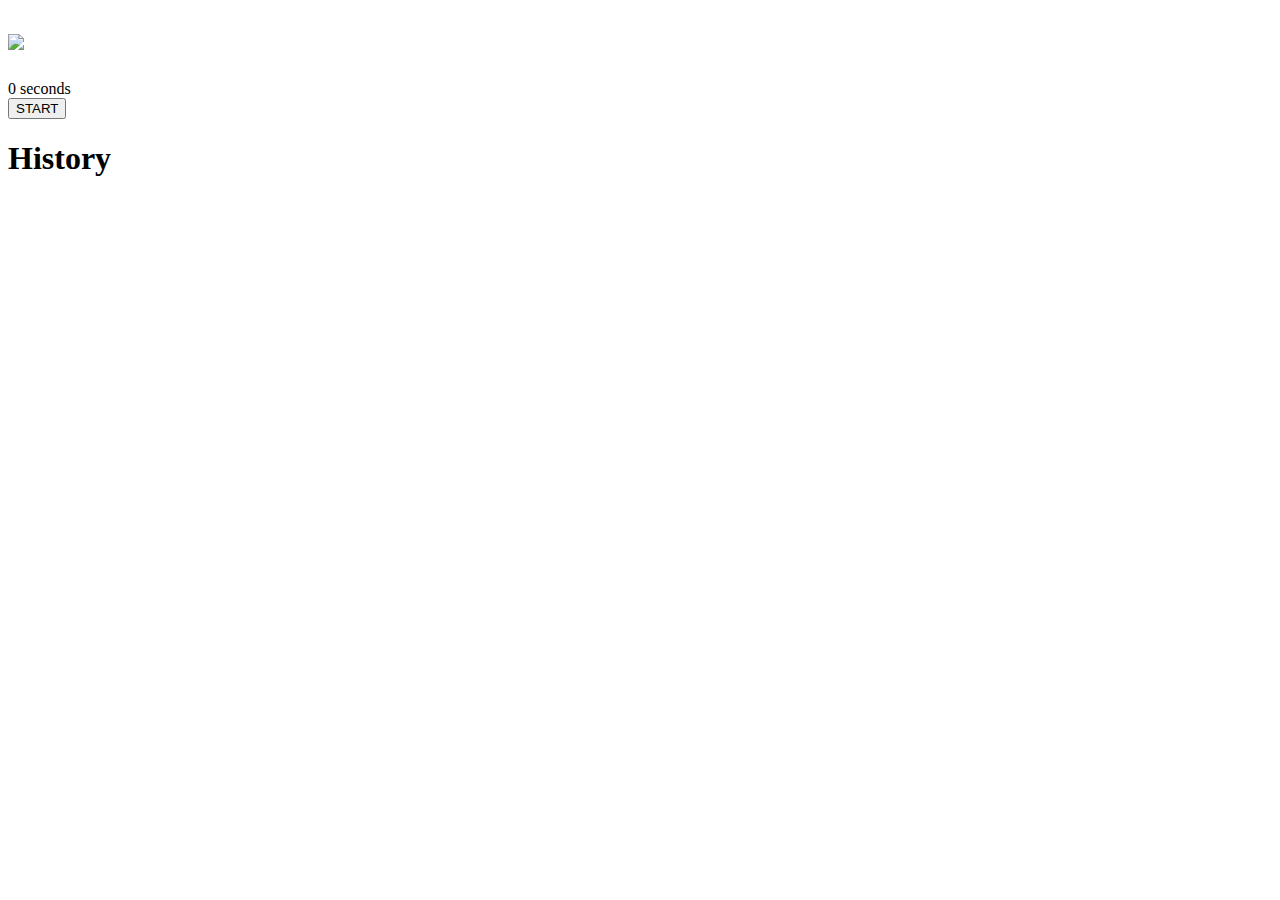
==== index.html @ 309f69a1 "update the title name" ====
<!DOCTYPE html>
<html lang="en">
  <head>
    <meta charset="UTF-8" />
    <meta http-equiv="X-UA-Compatible" content="IE=edge" />
    <meta name="viewport" content="width=device-width, initial-scale=1.0" />
    <title>Type Monster</title>
    <link rel="stylesheet" href="styles.css" />
    <link rel="preconnect" href="https://fonts.googleapis.com" />
    <link rel="preconnect" href="https://fonts.gstatic.com" crossorigin />
    <link
      href="https://fonts.googleapis.com/css2?family=Zilla+Slab:wght@300;400;500&display=swap"
      rel="stylesheet"
    />
  </head>
  <body>
    <h1 class="title"><img src="./logo.png" /></h1>
    <div id="show-time">0 seconds</div>

    <div class="box-container">
      <div id="question"></div>

      <div id="display" class="inactive"></div>

      <div class="buttons">
        <button id="starts">START</button>
      </div>

      <div class="divider-container">
        <div class="line"></div>
        <h1 class="title2">History</h1>
        <div class="line"></div>
      </div>
      <div id="histories"></div>
    </div>

    <div id="countdown"></div>
    <div id="modal-background" class="hidden"></div>
    <div id="result" class="hidden"></div>

    <script src="./history.js"></script>
    <script src="./script.js"></script>
  </body>
</html>
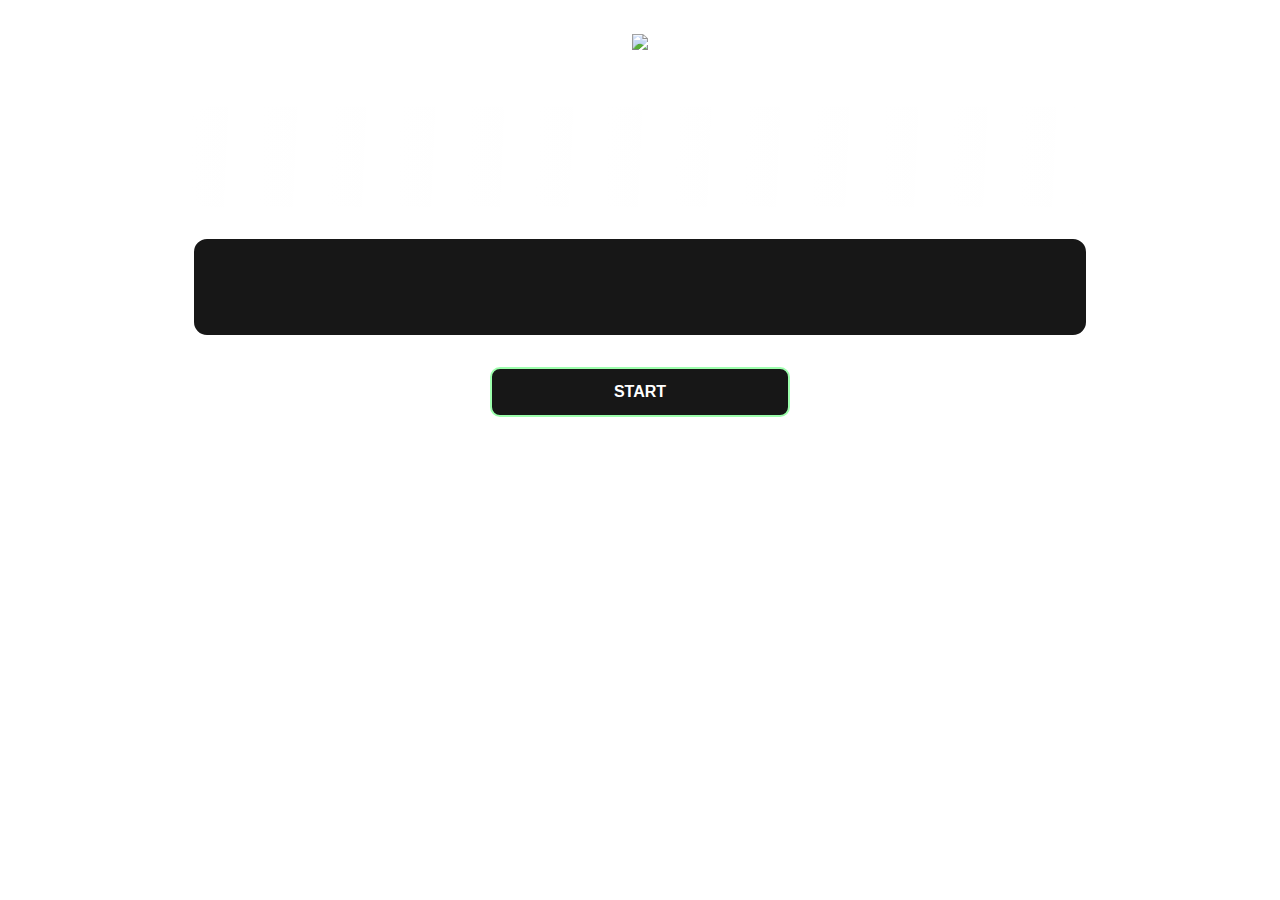
==== commit 1f561bfc: "showmodal position done" ====
--- a/index.html
+++ b/index.html
@@ -36,7 +36,7 @@
 
     <div id="countdown"></div>
     <div id="modal-background" class="hidden"></div>
-    <div id="result" class="hidden"></div>
+    <div id="result" class="hidden "></div>
 
     <script src="./history.js"></script>
     <script src="./script.js"></script>
--- a/styles.css
+++ b/styles.css
@@ -0,0 +1,194 @@
+* {
+  padding: 0;
+  margin: 0;
+  box-sizing: border-box;
+}
+
+body {
+  background-image: url("./bg.png");
+  background-size: cover;
+  background-position: left top;
+  font-family: "Zilla Slab", serif;
+}
+
+.box-container {
+  width: 70%;
+  margin: 0 auto;
+}
+
+#question {
+  height: 100px;
+  display: flex;
+  align-items: center;
+  justify-content: center;
+  color: white;
+  font-size: 25px;
+  border-radius: 15px;
+  background: rgb(255, 255, 255);
+  background: linear-gradient(
+    92.49deg,
+    rgba(255, 255, 255, 0.1) 0.18%,
+    rgba(255, 255, 255, 0.05) 99.85%
+  );
+  backdrop-filter: blur(5px);
+  margin-bottom: 30px;
+}
+
+#display {
+  height: 100px;
+  display: flex;
+  flex-wrap: wrap;
+  align-items: center;
+  padding-left: 5rem;
+  color: white;
+  font-size: 32px;
+  background-color: #171717;
+  border: 2px solid #9dffad;
+  border-radius: 15px;
+}
+
+#countdown {
+  position: fixed;
+  height: 100vh;
+  width: 100vw;
+  background-color: rgba(0, 0, 0, 0.8);
+  top: 0;
+  left: 0;
+  display: flex;
+  align-items: center;
+  justify-content: center;
+  font-size: 3rem;
+  color: white;
+  display: none;
+}
+#result {
+  position: fixed;
+  margin-left: 700px;
+  margin-top: 200px;
+  top: 10%; 
+  left: 10%;
+  transform: translate(-50%, -50%);
+  height: 250px;
+  width: 400px;
+  background-color: #171717;
+  border-radius: 15px;
+  border: 2px solid #9dffad;
+  color: white;
+  text-align: center;
+  padding: 2rem;
+}
+#show-time{
+  text-align: center;
+  color: white;
+  margin: 10px 0;
+}
+
+.green {
+  color: #9dffad;
+}
+.red {
+  color: #eb6565;
+}
+.bold {
+  font-weight: 700;
+}
+.inactive {
+  border: 2px solid white !important;
+}
+.hidden {
+  display: none;
+}
+.title {
+  text-align: center;
+  color: white;
+  margin: 20px 0;
+}
+
+.divider-container {
+  height: 80px;
+  display: flex;
+  justify-content: center;
+  align-items: center;
+  gap: 15px;
+  margin: 0 auto;
+}
+
+.line {
+  height: 2px;
+  background: white;
+  width: 100%;
+}
+
+.title2 {
+  color: white;
+  display: block;
+}
+
+.buttons {
+  display: flex;
+  justify-content: center;
+  margin: 30px 0;
+}
+button {
+  padding: 10px 20px;
+  border: none;
+  font-size: 16px;
+  font-weight: bold;
+  width: 300px;
+  height: 50px;
+  color: white;
+  background-color: #171717;
+  border-radius: 10px;
+  border: 2px solid #9dffad;
+  cursor: pointer;
+}
+
+#histories {
+  display: flex;
+  flex-wrap: wrap;
+  justify-content: space-around;
+}
+
+.card {
+  width: 100%;
+  height: 100%;
+  padding: 50px;
+  display: flex;
+  justify-content: space-between;
+  align-items: center;
+  padding: 20px 30px;
+  color: white;
+  border-radius: 15px;
+  background: rgb(255, 255, 255);
+  background: linear-gradient(
+    92.49deg,
+    rgba(255, 255, 255, 0.1) 0.18%,
+    rgba(255, 255, 255, 0.05) 99.85%
+  );
+  backdrop-filter: blur(5px);
+  margin-bottom: 30px;
+}
+
+#modal-background {
+  background: rgb(255, 255, 255);
+  background: linear-gradient(
+    92.49deg,
+    rgba(255, 255, 255, 0.1) 0.18%,
+    rgba(255, 255, 255, 0.05) 99.85%
+  );
+  backdrop-filter: blur(5px);
+  height: 100vh;
+  width: 100%;
+  position: fixed;
+  top: 0;
+}
+
+@media only screen and (max-width: 700px) {
+  .box-container {
+    padding: 0 20px;
+    width: 100%;
+  }
+  .card {
+    flex-direction: column;
+  }
+}
